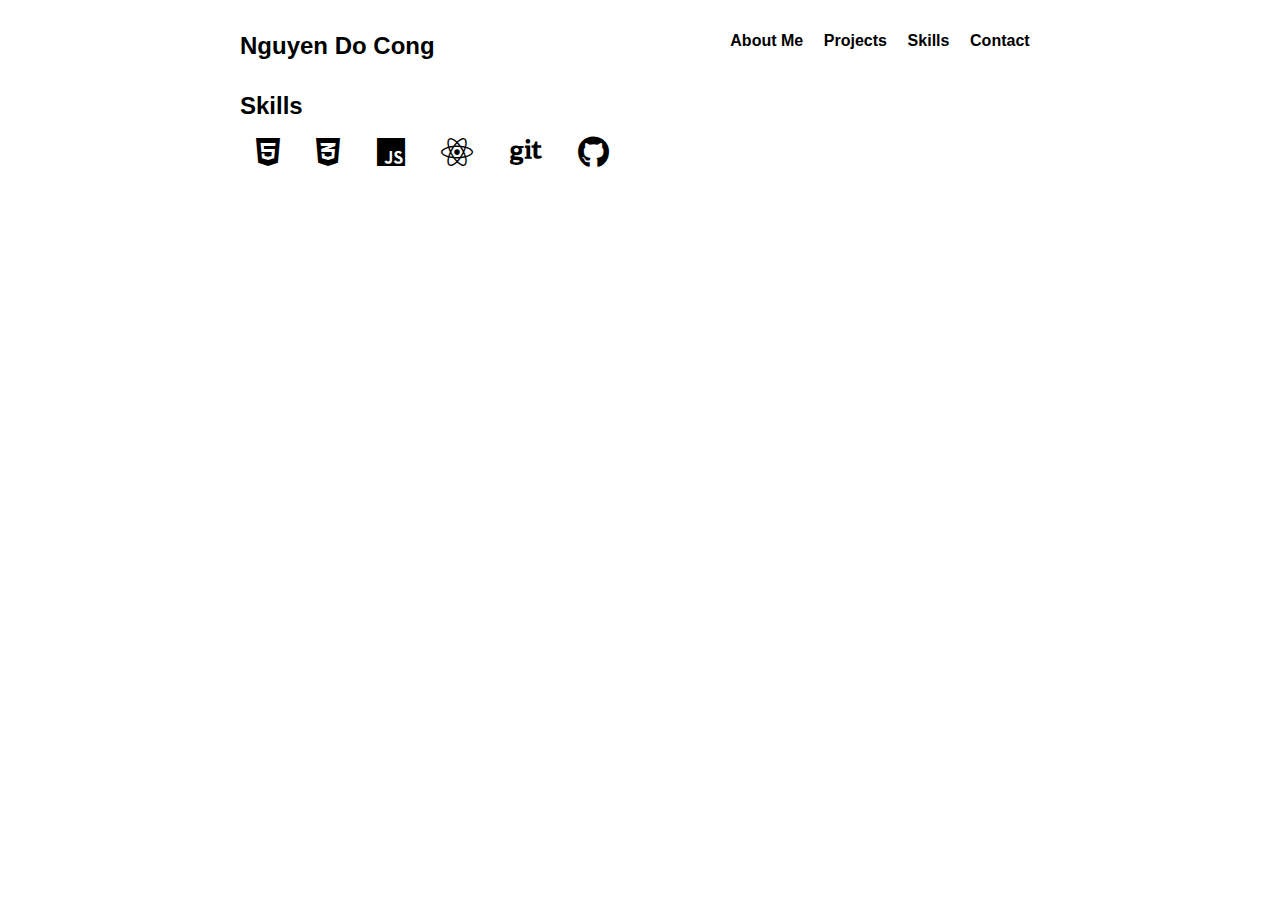
==== contact.html @ 864f1276 "1st commit" ====
<html>
  <head>
    <link href="./styles.css" rel="stylesheet" />
    <link
      href="https://cdnjs.cloudflare.com/ajax/libs/font-awesome/6.5.1/css/all.min.css"
      rel="stylesheet"
    />
    <script src="./script.js"></script>
  </head>
  <body>
    <header>
      <nav>
        <h2>Nguyen Do Cong</h2>
        <ul>
          <li><a href="#about-me">About Me</a></li>
          <li><a href="#projects">Projects</a></li>
          <li><a href="#skills">Skills</a></li>
          <li><a href="./contact.html">Contact</a></li>
        </ul>
      </nav>
    </header>
    <main>
      <section>
        <h2 id="skills">Skills</h2>
        <i class="fab fa-html5"></i>
        <i class="fab fa-css3-alt"></i>
        <i class="fab fa-js"></i>
        <i class="fab fa-react"></i>
        <i class="fab fa-git"></i>
        <i class="fab fa-github"></i>
      </section>
    </main>
    <footer></footer>
  </body>
</html>
---- styles.css ----
/* general */

* {
  font-family: sans-serif;
  font-size: 16px;
  box-sizing: border-box;
  margin: 0;
  padding: 0;
}

body {
  margin: 1rem 15rem;
}

h2 {
  font-size: 1.5rem;
  margin: 1rem 0;
}

/* navbar */

nav,
nav ul {
  display: flex;
  justify-content: space-between;
}

nav {
  /* margin-bottom: 1rem; */
}

nav ul {
  list-style: none;
  justify-content: space-around;
  width: 20rem;
  margin-top: 1rem;
}

a {
  text-decoration: none;
  color: black;
  font-weight: 600;
}

/* about me */

.about-me {
  display: flex;
}

.about-me p {
  margin-right: 1rem;
  line-height: 1.5rem;
}

.img-container {
  width: 75%;
  overflow: hidden;
  margin-top: 1.5rem;
}

.img-container img {
  width: 75%;
  margin: -2rem 0;
  display: block;
}

.hidden {
  display: none;
}

/* projects */
.toggle-element {
  cursor: pointer;
  margin: 1rem;
}

.hidden {
  margin-left: 1rem;
}

.fab {
  font-size: 2rem;
  margin: 0 1rem;
}
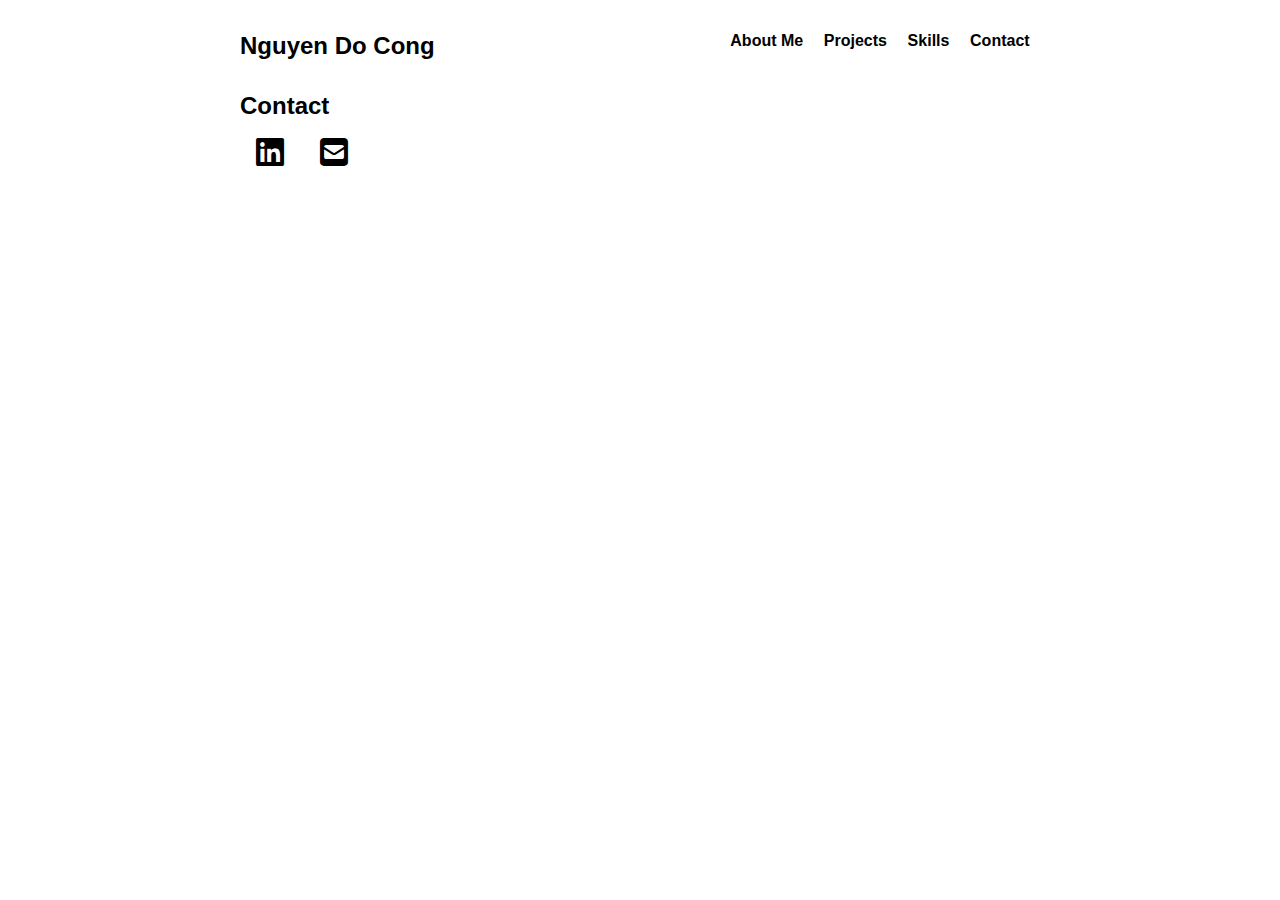
==== commit 87cba667: "fix navigation edited contact" ====
--- a/contact.html
+++ b/contact.html
@@ -10,24 +10,20 @@
   <body>
     <header>
       <nav>
-        <h2>Nguyen Do Cong</h2>
+        <h2><a href="./index.html">Nguyen Do Cong</a></h2>
         <ul>
-          <li><a href="#about-me">About Me</a></li>
-          <li><a href="#projects">Projects</a></li>
-          <li><a href="#skills">Skills</a></li>
+          <li><a href="./index.html#about-me">About Me</a></li>
+          <li><a href="./index.html#projects">Projects</a></li>
+          <li><a href="./index.html#skills">Skills</a></li>
           <li><a href="./contact.html">Contact</a></li>
         </ul>
       </nav>
     </header>
     <main>
       <section>
-        <h2 id="skills">Skills</h2>
-        <i class="fab fa-html5"></i>
-        <i class="fab fa-css3-alt"></i>
-        <i class="fab fa-js"></i>
-        <i class="fab fa-react"></i>
-        <i class="fab fa-git"></i>
-        <i class="fab fa-github"></i>
+        <h2 id="skills">Contact</h2>
+        <a href="#"> <i class="fab fa-linkedin icon"></i> </a>
+        <a href="#"> <i class="fas fa-envelope-square icon"></i> </a>
       </section>
     </main>
     <footer></footer>
--- a/styles.css
+++ b/styles.css
@@ -27,6 +27,7 @@
 
 nav {
   /* margin-bottom: 1rem; */
+  font-weight: 600;
 }
 
 nav ul {
@@ -36,10 +37,14 @@
   margin-top: 1rem;
 }
 
+h2 a {
+  font-size: 1.5rem;
+  margin: 0;
+}
+
 a {
   text-decoration: none;
   color: black;
-  font-weight: 600;
 }
 
 /* about me */
@@ -79,7 +84,8 @@
   margin-left: 1rem;
 }
 
-.fab {
+.fab,
+.fas {
   font-size: 2rem;
   margin: 0 1rem;
-}+}
